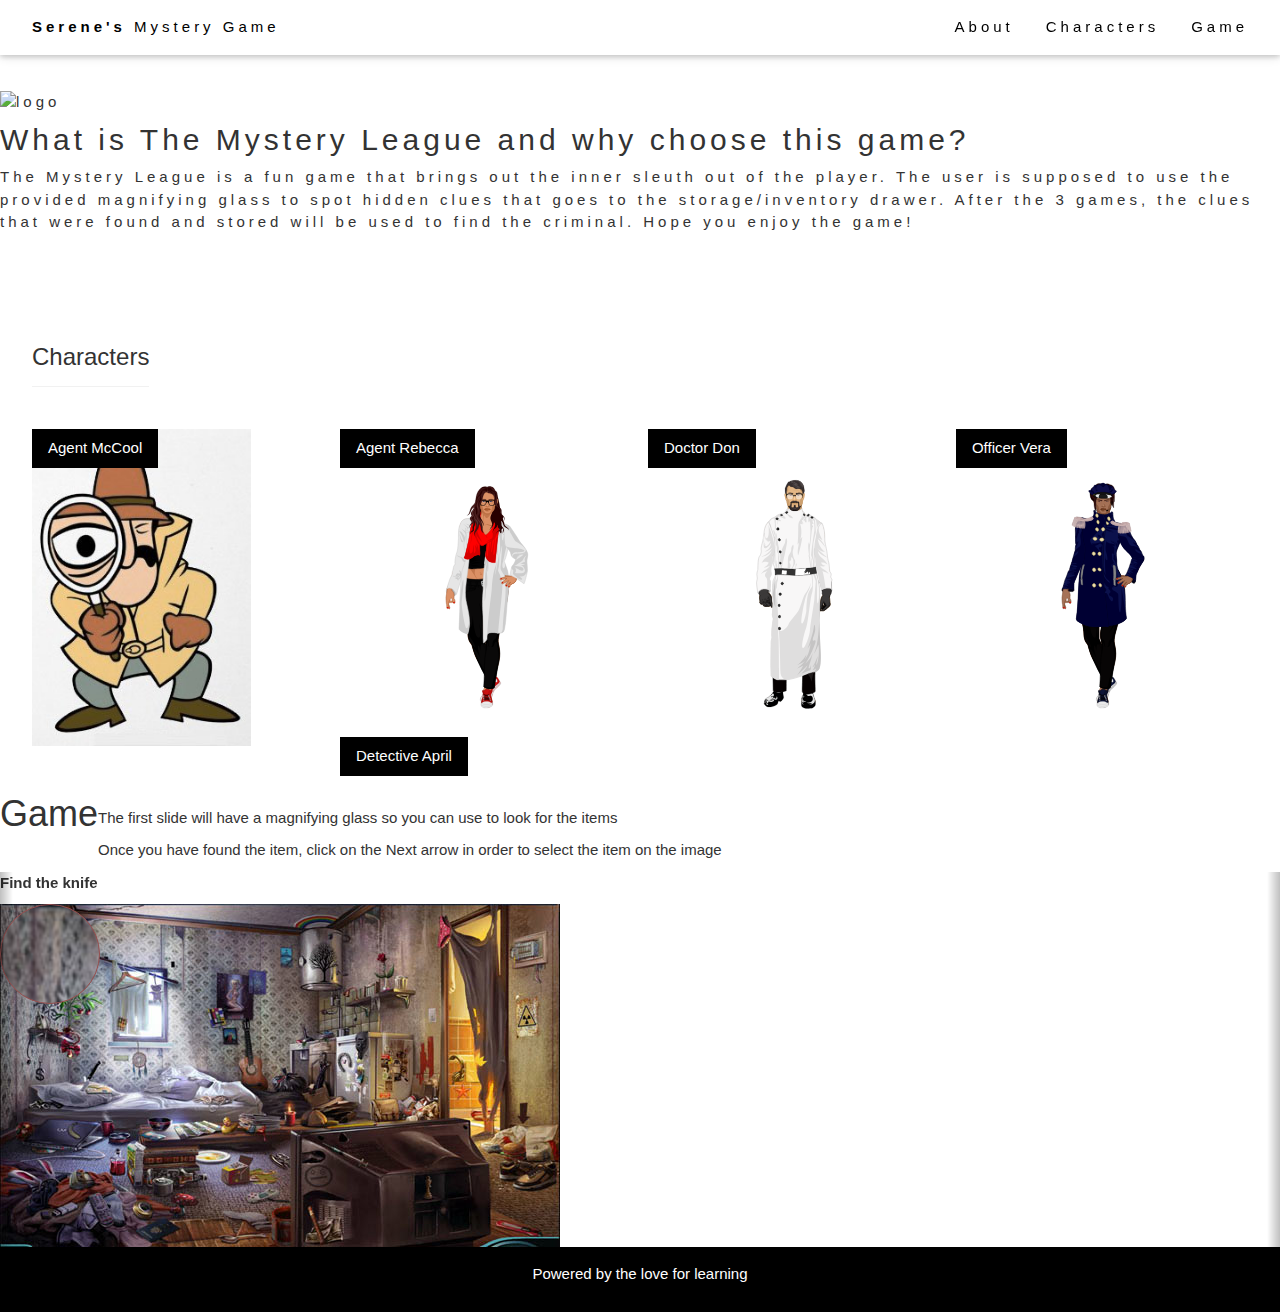
==== SereneTest/index.html @ 8a7bc63e "adding f#1" ====
<!DOCTYPE html>
<html>
<title>Serene's Game2</title>
<meta charset="UTF-8">
<meta name="viewport" content="width=device-width, initial-scale=1">
<link rel="stylesheet" href="css/bootstrap.min.css">
<script src="css/jquery.min.js"></script>
<script src="css/bootstrap.min.js"></script>
<script type="text/javascript">
	function magnify(imgID, zoom) {
  var img, glass, w, h, bw;
  img = document.getElementById(imgID);

  /* Create magnifier glass: */
  glass = document.createElement("DIV");
  glass.setAttribute("class", "img-magnifier-glass");

  /* Insert magnifier glass: */
  img.parentElement.insertBefore(glass, img);

  /* Set background properties for the magnifier glass: */
  glass.style.backgroundImage = "url('" + img.src + "')";
  glass.style.backgroundRepeat = "no-repeat";
  glass.style.backgroundSize = (img.width * zoom) + "px " + (img.height * zoom) + "px";
  bw = 3;
  w = glass.offsetWidth / 2;
  h = glass.offsetHeight / 2;

  /* Execute a function when someone moves the magnifier glass over the image: */
  glass.addEventListener("mousemove", moveMagnifier);
  img.addEventListener("mousemove", moveMagnifier);

  /*and also for touch screens:*/
  glass.addEventListener("touchmove", moveMagnifier);
  img.addEventListener("touchmove", moveMagnifier);
  function moveMagnifier(e) {
    var pos, x, y;
    /* Prevent any other actions that may occur when moving over the image */
    e.preventDefault();
    /* Get the cursor's x and y positions: */
    pos = getCursorPos(e);
    x = pos.x;
    y = pos.y;
    /* Prevent the magnifier glass from being positioned outside the image: */
    if (x > img.width - (w / zoom)) {x = img.width - (w / zoom);}
    if (x < w / zoom) {x = w / zoom;}
    if (y > img.height - (h / zoom)) {y = img.height - (h / zoom);}
    if (y < h / zoom) {y = h / zoom;}
    /* Set the position of the magnifier glass: */
    glass.style.left = (x - w) + "px";
    glass.style.top = (y - h) + "px";
    /* Display what the magnifier glass "sees": */
    glass.style.backgroundPosition = "-" + ((x * zoom) - w + bw) + "px -" + ((y * zoom) - h + bw) + "px";
  }

  function getCursorPos(e) {
    var a, x = 0, y = 0;
    e = e || window.event;
    /* Get the x and y positions of the image: */
    a = img.getBoundingClientRect();
    /* Calculate the cursor's x and y coordinates, relative to the image: */
    x = e.pageX - a.left;
    y = e.pageY - a.top;
    /* Consider any page scrolling: */
    x = x - window.pageXOffset;
    y = y - window.pageYOffset;
    return {x : x, y : y};
  }
}
</script>
<link rel="stylesheet" href="index.css">
<body>

<!-- Navbar (sit on top) -->
<div class="w3-top">
  <div class="w3-bar w3-white w3-wide w3-padding w3-card">
    <a href="#home" class="w3-bar-item w3-button"><b>Serene's</b>  Mystery Game</a>
    <!-- Float links to the right. Hide them on small screens -->
    <div class="w3-right w3-hide-small">
      <a href="#about" class="w3-bar-item w3-button">About</a>
      <a href="#chars" class="w3-bar-item w3-button">Characters</a>
      <a href="#game" class="w3-bar-item w3-button">Game</a>
    </div>
  </div>
  
</div>

<!-- Header -->
<header class="w3-display-container w3-content w3-wide" style="max-width:1500px" id="home">
<br>
<br>
<br>
<br>
  <img src="https://upload.wikimedia.org/wikipedia/en/0/05/Mystery.png" alt="logo" style="width:150px;height:100px">
  <!--<div class="w3-display-middle w3-margin-top w3-center">
    <h1 class="w3-xxlarge w3-text-white"><span class="w3-padding w3-black w3-opacity-min"><b>BR</b></span> <span class="w3-hide-small w3-text-light-grey">Architects</span></h1>
  </div>  -->
  	  	<br>
	<h2 float="left" class="entry-title">What is The Mystery League and why choose this game?</h2>
    </div>
	<div class="top-info">
        <p style="float:left;display:block;">  The Mystery League is a fun game that brings out the inner sleuth out of the player. The user is supposed to use the provided magnifying glass to spot hidden clues that goes to the storage/inventory drawer. After the 3 games, the clues that were found and stored will be used to find the criminal. 
Hope you enjoy the game!</p>
    </div>
</header>

<!-- Page content -->
<div class="w3-content w3-padding" style="max-width:1564px">

  <!-- Project Section -->
    <!-- About Section -->
  <div class="w3-container w3-padding-32" id="about">
    
    </p>
  </div>
  
  
  <div class="w3-container w3-padding-32" id="chars">
    <h3 class="w3-border-bottom w3-border-light-grey w3-padding-16">Characters</h3>
  </div>

  <div class="w3-row-padding">
    <div class="w3-col l3 m6 w3-margin-bottom">
      <div class="w3-display-container">
        <div class="w3-display-topleft w3-black w3-padding">Agent McCool</div>
        <img src="Magnyfying Glass-1.jpg" alt="agent" style="width:75%">
      </div>
    </div>
    <div class="w3-col l3 m6 w3-margin-bottom">
      <div class="w3-display-container">
        <div class="w3-display-topleft w3-black w3-padding">Agent Rebecca</div>
        <img src="my_character.svg" alt="miss" style="width:100%">
      </div>
    </div>
    <div class="w3-col l3 m6 w3-margin-bottom">
      <div class="w3-display-container">
        <div class="w3-display-topleft w3-black w3-padding">Doctor Don</div>
        <img src="My Character 3.svg" alt="sir" style="width:100%">
      </div>
    </div>
    <div class="w3-col l3 m6 w3-margin-bottom">
      <div class="w3-display-container">
        <div class="w3-display-topleft w3-black w3-padding">Officer Vera</div>
        <img src="Police Officer.svg" alt="cop" style="width:100%">
      </div>	
	</div>	  
	  <div class="w3-col l3 m6 w3-margin-bottom">
      <div class="w3-display-container">
        <div class="w3-display-topleft w3-black w3-padding">Detective April</div>
        <img src="file:///E:/Serene/MAGIC/SereneGame/my_character%20(2).svg" alt="guilty" style="width:100%">
      </div>
    </div>

    </div>
  </div>

  <div class="w3-row-padding">

  </div>

  <!-- Game Section
  <div class="w3-container w3-padding-32" id="contact">
    <h3 class="w3-border-bottom w3-border-light-grey w3-padding-16">Contact</h3>
    <p>Lets get in touch and talk about your next project.</p>
    <form action="/action_page.php" target="_blank">
      <input class="w3-input w3-border" type="text" placeholder="Name" required name="Name">
      <input class="w3-input w3-section w3-border" type="text" placeholder="Email" required name="Email">
      <input class="w3-input w3-section w3-border" type="text" placeholder="Subject" required name="Subject">
      <input class="w3-input w3-section w3-border" type="text" placeholder="Comment" required name="Comment">
      <button class="w3-button w3-black w3-section" type="submit">
        <i class="fa fa-paper-plane"></i> SEND MESSAGE
      </button>
    </form>
  </div>  -->
  
<div class="carocontainer">
  <h1>Game</h1> <br>
  <div><p>The first slide will have a magnifying glass so  you can use to look for the items</p>
<p>  Once you have found the item, click on the Next arrow in order to select the item on the image</p></div>
  <div id="myCarousel" class="carousel slide" data-ride="carousel">
    <!-- Indicators
    <ol class="carousel-indicators">
      <li data-target="#myCarousel" data-slide-to="0" class="active"></li>
      <li data-target="#myCarousel" data-slide-to="1"></li>
      <li data-target="#myCarousel" data-slide-to="2"></li>
    </ol>  -->

    <!-- Wrapper for slides -->
    <div class="carousel-inner">
      <div class="item active">
	  <p><b>Find the knife</b></p>
		<img id="lr" src="criminal_case_living_room.jpg" alt="livingroom" style="width:560px;height:343px;">
		

        <!-- <img id="lr" src="criminal_case_living_room.jpg" alt="livingroom" style="width:50%;display:center"> -->
      </div>
	  
	   <div class="item">
		<img id="lr1" src="criminal_case_living_room.jpg" alt="livingroom" style="width:560px;height:343px;display:center" usemap="#liv-map">
	<map name="liv-map">
			<area target="" alt="" title="" href="Guilty Character.svg" coords="90,110,164,175" shape="rect">
		</map>

        <!-- <img id="lr" src="criminal_case_living_room.jpg" alt="livingroom" style="width:50%;display:center"> -->
      </div>

      <div class="item">
        <img id="bed" src="yard.jpg" alt="bedroom" style="width:50%">
      </div>
    
      <div class="item">
        <img id="office" src="office.jpg" alt="office" style="width:50%">
      </div>
    </div>

    <!-- Left and right controls -->
    <a class="left carousel-control" href="#myCarousel" data-slide="prev">
      <span class="glyphicon glyphicon-chevron-left"></span>
      <span class="sr-only">Previous</span>
    </a>
    <a class="right carousel-control" href="#myCarousel" data-slide="next">
      <span class="glyphicon glyphicon-chevron-right"></span>
      <span class="sr-only">Next</span>
    </a>		 
  </div>
</div>

<!-- The notepad-->

<!-- End page content -->
</div>


<!-- Footer -->
<footer class="w3-center w3-black w3-padding-16">
  <p>Powered by the love for learning</p>
</footer>
<script>
/* Initiate Magnify Function
with the id of the image, and the strength of the magnifier glass:*/
magnify("office", 2);
/*magnify("bed", 2);*/
magnify("lr", 2);
</script>
</body>
</html>
---- SereneTest/index.css ----
/* W3.CSS 4.12 November 2018 by Jan Egil and Borge Refsnes */

html {
	box-sizing: border-box
}

*,
*:before,
*:after {
	box-sizing: inherit
}


/* Extract from normalize.css by Nicolas Gallagher and Jonathan Neal git.io/normalize */

html {
	-ms-text-size-adjust: 100%;
	-webkit-text-size-adjust: 100%
}

body {
	margin: 0
}

article,
aside,
details,
figcaption,
figure,
footer,
header,
main,
menu,
nav,
section,
summary {
	display: block
}

audio,
canvas,
progress,
video {
	display: inline-block
}

progress {
	vertical-align: baseline
}

audio:not([controls]) {
	display: none;
	height: 0
}

[hidden],
template {
	display: none
}

a {
	background-color: transparent;
	-webkit-text-decoration-skip: objects
}

a:active,
a:hover {
	outline-width: 0
}

abbr[title] {
	border-bottom: none;
	text-decoration: underline;
	text-decoration: underline dotted
}

dfn {
	font-style: italic
}

mark {
	background: #ff0;
	color: #000
}

small {
	font-size: 80%
}

sub,
sup {
	font-size: 75%;
	line-height: 0;
	position: relative;
	vertical-align: baseline
}

sub {
	bottom: -0.25em
}

sup {
	top: -0.5em
}

figure {
	margin: 1em 40px
}

img {
	border-style: none
}

svg:not(:root) {
	overflow: hidden
}

code,
kbd,
pre,
samp {
	font-family: monospace, monospace;
	font-size: 1em
}

hr {
	box-sizing: content-box;
	height: 0;
	overflow: visible
}

button,
input,
select,
textarea {
	font: inherit;
	margin: 0
}

optgroup {
	font-weight: bold
}

button,
input {
	overflow: visible
}

button,
select {
	text-transform: none
}

button,
html [type=button],
[type=reset],
[type=submit] {
	-webkit-appearance: button
}

button::-moz-focus-inner,
[type=button]::-moz-focus-inner,
[type=reset]::-moz-focus-inner,
[type=submit]::-moz-focus-inner {
	border-style: none;
	padding: 0
}

button:-moz-focusring,
[type=button]:-moz-focusring,
[type=reset]:-moz-focusring,
[type=submit]:-moz-focusring {
	outline: 1px dotted ButtonText
}

fieldset {
	border: 1px solid #c0c0c0;
	margin: 0 2px;
	padding: .35em .625em .75em
}

legend {
	color: inherit;
	display: table;
	max-width: 100%;
	padding: 0;
	white-space: normal
}

textarea {
	overflow: auto
}

[type=checkbox],
[type=radio] {
	padding: 0
}

[type=number]::-webkit-inner-spin-button,
[type=number]::-webkit-outer-spin-button {
	height: auto
}

[type=search] {
	-webkit-appearance: textfield;
	outline-offset: -2px
}

[type=search]::-webkit-search-cancel-button,
[type=search]::-webkit-search-decoration {
	-webkit-appearance: none
}

::-webkit-input-placeholder {
	color: inherit;
	opacity: 0.54
}

::-webkit-file-upload-button {
	-webkit-appearance: button;
	font: inherit
}


/* End extract */

html,
body {
	font-family: Verdana, sans-serif;
	font-size: 15px;
	line-height: 1.5
}

html {
	overflow-x: hidden
}

h1 {
	font-size: 36px
}

h2 {
	font-size: 30px
}

h3 {
	font-size: 24px
}

h4 {
	font-size: 20px
}

h5 {
	font-size: 18px
}

h6 {
	font-size: 16px
}

.w3-serif {
	font-family: serif
}

h1,
h2,
h3,
h4,
h5,
h6 {
	font-family: "Segoe UI", Arial, sans-serif;
	font-weight: 400;
	margin: 10px 0;
	float: left
}

.w3-wide {
	letter-spacing: 4px
}

hr {
	border: 0;
	border-top: 1px solid #eee;
	margin: 20px 0
}

.w3-image {
	max-width: 100%;
	height: auto
}

img {
	vertical-align: middle
}

a {
	color: inherit
}

.w3-table,
.w3-table-all {
	border-collapse: collapse;
	border-spacing: 0;
	width: 100%;
	display: table
}

.w3-table-all {
	border: 1px solid #ccc
}

.w3-bordered tr,
.w3-table-all tr {
	border-bottom: 1px solid #ddd
}

.w3-striped tbody tr:nth-child(even) {
	background-color: #f1f1f1
}

.w3-table-all tr:nth-child(odd) {
	background-color: #fff
}

.w3-table-all tr:nth-child(even) {
	background-color: #f1f1f1
}

.w3-hoverable tbody tr:hover,
.w3-ul.w3-hoverable li:hover {
	background-color: #ccc
}

.w3-centered tr th,
.w3-centered tr td {
	text-align: center
}

.w3-table td,
.w3-table th,
.w3-table-all td,
.w3-table-all th {
	padding: 8px 8px;
	display: table-cell;
	text-align: left;
	vertical-align: top
}

.w3-table th:first-child,
.w3-table td:first-child,
.w3-table-all th:first-child,
.w3-table-all td:first-child {
	padding-left: 16px
}

.w3-btn,
.w3-button {
	border: none;
	display: inline-block;
	padding: 8px 16px;
	vertical-align: middle;
	overflow: hidden;
	text-decoration: none;
	color: inherit;
	background-color: inherit;
	text-align: center;
	cursor: pointer;
	white-space: nowrap
}

.w3-btn:hover {
	box-shadow: 0 8px 16px 0 rgba(0, 0, 0, 0.2), 0 6px 20px 0 rgba(0, 0, 0, 0.19)
}

.w3-btn,
.w3-button {
	-webkit-touch-callout: none;
	-webkit-user-select: none;
	-khtml-user-select: none;
	-moz-user-select: none;
	-ms-user-select: none;
	user-select: none
}

.w3-disabled,
.w3-btn:disabled,
.w3-button:disabled {
	cursor: not-allowed;
	opacity: 0.3
}

.w3-disabled *,
:disabled * {
	pointer-events: none
}

.w3-btn.w3-disabled:hover,
.w3-btn:disabled:hover {
	box-shadow: none
}

.w3-badge,
.w3-tag {
	background-color: #000;
	color: #fff;
	display: inline-block;
	padding-left: 8px;
	padding-right: 8px;
	text-align: center
}

.w3-badge {
	border-radius: 50%
}

.w3-ul {
	list-style-type: none;
	padding: 0;
	margin: 0
}

.w3-ul li {
	padding: 8px 16px;
	border-bottom: 1px solid #ddd
}

.w3-ul li:last-child {
	border-bottom: none
}

.w3-tooltip,
.w3-display-container {
	position: relative
}

.w3-tooltip .w3-text {
	display: none
}

.w3-tooltip:hover .w3-text {
	display: inline-block
}

.w3-ripple:active {
	opacity: 0.5
}

.w3-ripple {
	transition: opacity 0s
}

.w3-input {
	padding: 8px;
	display: block;
	border: none;
	border-bottom: 1px solid #ccc;
	width: 100%
}

.w3-select {
	padding: 9px 0;
	width: 100%;
	border: none;
	border-bottom: 1px solid #ccc
}

.w3-dropdown-click,
.w3-dropdown-hover {
	position: relative;
	display: inline-block;
	cursor: pointer
}

.w3-dropdown-hover:hover .w3-dropdown-content {
	display: block
}

.w3-dropdown-hover:first-child,
.w3-dropdown-click:hover {
	background-color: #ccc;
	color: #000
}

.w3-dropdown-hover:hover>.w3-button:first-child,
.w3-dropdown-click:hover>.w3-button:first-child {
	background-color: #ccc;
	color: #000
}

.w3-dropdown-content {
	cursor: auto;
	color: #000;
	background-color: #fff;
	display: none;
	position: absolute;
	min-width: 160px;
	margin: 0;
	padding: 0;
	z-index: 1
}

.w3-check,
.w3-radio {
	width: 24px;
	height: 24px;
	position: relative;
	top: 6px
}

.w3-sidebar {
	height: 100%;
	width: 200px;
	background-color: #fff;
	position: fixed!important;
	z-index: 1;
	overflow: auto
}

.w3-bar-block .w3-dropdown-hover,
.w3-bar-block .w3-dropdown-click {
	width: 100%
}

.w3-bar-block .w3-dropdown-hover .w3-dropdown-content,
.w3-bar-block .w3-dropdown-click .w3-dropdown-content {
	min-width: 100%
}

.w3-bar-block .w3-dropdown-hover .w3-button,
.w3-bar-block .w3-dropdown-click .w3-button {
	width: 100%;
	text-align: left;
	padding: 8px 16px
}

.w3-main,
#main {
	transition: margin-left .4s
}

.w3-modal {
	z-index: 3;
	display: none;
	padding-top: 100px;
	position: fixed;
	left: 0;
	top: 0;
	width: 100%;
	height: 100%;
	overflow: auto;
	background-color: rgb(0, 0, 0);
	background-color: rgba(0, 0, 0, 0.4)
}

.w3-modal-content {
	margin: auto;
	background-color: #fff;
	position: relative;
	padding: 0;
	outline: 0;
	width: 600px
}

.w3-bar {
	width: 100%;
	overflow: hidden
}

.w3-center .w3-bar {
	display: inline-block;
	width: auto
}

.w3-bar .w3-bar-item {
	padding: 8px 16px;
	float: left;
	width: auto;
	border: none;
	display: block;
	outline: 0
}

.w3-bar .w3-dropdown-hover,
.w3-bar .w3-dropdown-click {
	position: static;
	float: left
}

.w3-bar .w3-button {
	white-space: normal
}

.w3-bar-block .w3-bar-item {
	width: 100%;
	display: block;
	padding: 8px 16px;
	text-align: left;
	border: none;
	white-space: normal;
	float: none;
	outline: 0
}

.w3-bar-block.w3-center .w3-bar-item {
	text-align: center
}

.w3-block {
	display: block;
	width: 100%
}

.w3-responsive {
	display: block;
	overflow-x: auto
}

.w3-container:after,
.w3-container:before,
.w3-panel:after,
.w3-panel:before,
.w3-row:after,
.w3-row:before,
.w3-row-padding:after,
.w3-row-padding:before,
.w3-cell-row:before,
.w3-cell-row:after,
.w3-clear:after,
.w3-clear:before,
.w3-bar:before,
.w3-bar:after {
	content: "";
	display: table;
	clear: both
}

.w3-col,
.w3-half,
.w3-third,
.w3-twothird,
.w3-threequarter,
.w3-quarter {
	float: left;
	width: 100%
}

.w3-col.s1 {
	width: 8.33333%
}

.w3-col.s2 {
	width: 16.66666%
}

.w3-col.s3 {
	width: 24.99999%
}

.w3-col.s4 {
	width: 33.33333%
}

.w3-col.s5 {
	width: 41.66666%
}

.w3-col.s6 {
	width: 49.99999%
}

.w3-col.s7 {
	width: 58.33333%
}

.w3-col.s8 {
	width: 66.66666%
}

.w3-col.s9 {
	width: 74.99999%
}

.w3-col.s10 {
	width: 83.33333%
}

.w3-col.s11 {
	width: 91.66666%
}

.w3-col.s12 {
	width: 99.99999%
}

@media (min-width:601px) {
	.w3-col.m1 {
		width: 8.33333%
	}
	.w3-col.m2 {
		width: 16.66666%
	}
	.w3-col.m3,
	.w3-quarter {
		width: 24.99999%
	}
	.w3-col.m4,
	.w3-third {
		width: 33.33333%
	}
	.w3-col.m5 {
		width: 41.66666%
	}
	.w3-col.m6,
	.w3-half {
		width: 49.99999%
	}
	.w3-col.m7 {
		width: 58.33333%
	}
	.w3-col.m8,
	.w3-twothird {
		width: 66.66666%
	}
	.w3-col.m9,
	.w3-threequarter {
		width: 74.99999%
	}
	.w3-col.m10 {
		width: 83.33333%
	}
	.w3-col.m11 {
		width: 91.66666%
	}
	.w3-col.m12 {
		width: 99.99999%
	}
}

@media (min-width:993px) {
	.w3-col.l1 {
		width: 8.33333%
	}
	.w3-col.l2 {
		width: 16.66666%
	}
	.w3-col.l3 {
		width: 24.99999%
	}
	.w3-col.l4 {
		width: 33.33333%
	}
	.w3-col.l5 {
		width: 41.66666%
	}
	.w3-col.l6 {
		width: 49.99999%
	}
	.w3-col.l7 {
		width: 58.33333%
	}
	.w3-col.l8 {
		width: 66.66666%
	}
	.w3-col.l9 {
		width: 74.99999%
	}
	.w3-col.l10 {
		width: 83.33333%
	}
	.w3-col.l11 {
		width: 91.66666%
	}
	.w3-col.l12 {
		width: 99.99999%
	}
}

.w3-rest {
	overflow: hidden
}

.w3-stretch {
	margin-left: -16px;
	margin-right: -16px
}

.w3-content,
.w3-auto {
	margin-left: auto;
	margin-right: auto
}

.w3-content {
	max-width: 980px
}

.w3-auto {
	max-width: 1140px
}

.w3-cell-row {
	display: table;
	width: 100%
}

.w3-cell {
	display: table-cell
}

.w3-cell-top {
	vertical-align: top
}

.w3-cell-middle {
	vertical-align: middle
}

.w3-cell-bottom {
	vertical-align: bottom
}

.w3-hide {
	display: none!important
}

.w3-show-block,
.w3-show {
	display: block!important
}

.w3-show-inline-block {
	display: inline-block!important
}

@media (max-width:1205px) {
	.w3-auto {
		max-width: 95%
	}
}

@media (max-width:600px) {
	.w3-modal-content {
		margin: 0 10px;
		width: auto!important
	}
	.w3-modal {
		padding-top: 30px
	}
	.w3-dropdown-hover.w3-mobile .w3-dropdown-content,
	.w3-dropdown-click.w3-mobile .w3-dropdown-content {
		position: relative
	}
	.w3-hide-small {
		display: none!important
	}
	.w3-mobile {
		display: block;
		width: 100%!important
	}
	.w3-bar-item.w3-mobile,
	.w3-dropdown-hover.w3-mobile,
	.w3-dropdown-click.w3-mobile {
		text-align: center
	}
	.w3-dropdown-hover.w3-mobile,
	.w3-dropdown-hover.w3-mobile .w3-btn,
	.w3-dropdown-hover.w3-mobile .w3-button,
	.w3-dropdown-click.w3-mobile,
	.w3-dropdown-click.w3-mobile .w3-btn,
	.w3-dropdown-click.w3-mobile .w3-button {
		width: 100%
	}
}

@media (max-width:768px) {
	.w3-modal-content {
		width: 500px
	}
	.w3-modal {
		padding-top: 50px
	}
}

@media (min-width:993px) {
	.w3-modal-content {
		width: 900px
	}
	.w3-hide-large {
		display: none!important
	}
	.w3-sidebar.w3-collapse {
		display: block!important
	}
}

@media (max-width:992px) and (min-width:601px) {
	.w3-hide-medium {
		display: none!important
	}
}

@media (max-width:992px) {
	.w3-sidebar.w3-collapse {
		display: none
	}
	.w3-main {
		margin-left: 0!important;
		margin-right: 0!important
	}
	.w3-auto {
		max-width: 100%
	}
}

.w3-top,
.w3-bottom {
	position: fixed;
	width: 100%;
	z-index: 1
}

.w3-top {
	top: 0
}

.w3-bottom {
	bottom: 0
}

.w3-overlay {
	position: fixed;
	display: none;
	width: 100%;
	height: 100%;
	top: 0;
	left: 0;
	right: 0;
	bottom: 0;
	background-color: rgba(0, 0, 0, 0.5);
	z-index: 2
}

.w3-display-topleft {
	position: absolute;
	left: 0;
	top: 0
}

.w3-display-topright {
	position: absolute;
	right: 0;
	top: 0
}

.w3-display-bottomleft {
	position: absolute;
	left: 0;
	bottom: 0
}

.w3-display-bottomright {
	position: absolute;
	right: 0;
	bottom: 0
}

.w3-display-middle {
	position: absolute;
	top: 50%;
	left: 50%;
	transform: translate(-50%, -50%);
	-ms-transform: translate(-50%, -50%)
}

.w3-display-left {
	position: absolute;
	top: 50%;
	left: 0%;
	transform: translate(0%, -50%);
	-ms-transform: translate(-0%, -50%)
}

.w3-display-right {
	position: absolute;
	top: 50%;
	right: 0%;
	transform: translate(0%, -50%);
	-ms-transform: translate(0%, -50%)
}

.w3-display-topmiddle {
	position: absolute;
	left: 50%;
	top: 0;
	transform: translate(-50%, 0%);
	-ms-transform: translate(-50%, 0%)
}

.w3-display-bottommiddle {
	position: absolute;
	left: 50%;
	bottom: 0;
	transform: translate(-50%, 0%);
	-ms-transform: translate(-50%, 0%)
}

.w3-display-container:hover .w3-display-hover {
	display: block
}

.w3-display-container:hover span.w3-display-hover {
	display: inline-block
}

.w3-display-hover {
	display: none
}

.w3-display-position {
	position: absolute
}

.w3-circle {
	border-radius: 50%
}

.w3-round-small {
	border-radius: 2px
}

.w3-round,
.w3-round-medium {
	border-radius: 4px
}

.w3-round-large {
	border-radius: 8px
}

.w3-round-xlarge {
	border-radius: 16px
}

.w3-round-xxlarge {
	border-radius: 32px
}

.w3-row-padding,
.w3-row-padding>.w3-half,
.w3-row-padding>.w3-third,
.w3-row-padding>.w3-twothird,
.w3-row-padding>.w3-threequarter,
.w3-row-padding>.w3-quarter,
.w3-row-padding>.w3-col {
	padding: 0 8px
}

.w3-container,
.w3-panel {
	padding: 0.01em 16px
}

.w3-panel {
	margin-top: 16px;
	margin-bottom: 16px
}

.w3-code,
.w3-codespan {
	font-family: Consolas, "courier new";
	font-size: 16px
}

.w3-code {
	width: auto;
	background-color: #fff;
	padding: 8px 12px;
	border-left: 4px solid #4CAF50;
	word-wrap: break-word
}

.w3-codespan {
	color: crimson;
	background-color: #f1f1f1;
	padding-left: 4px;
	padding-right: 4px;
	font-size: 110%
}

.w3-card,
.w3-card-2 {
	box-shadow: 0 2px 5px 0 rgba(0, 0, 0, 0.16), 0 2px 10px 0 rgba(0, 0, 0, 0.12)
}

.w3-card-4,
.w3-hover-shadow:hover {
	box-shadow: 0 4px 10px 0 rgba(0, 0, 0, 0.2), 0 4px 20px 0 rgba(0, 0, 0, 0.19)
}

.w3-spin {
	animation: w3-spin 2s infinite linear
}

@keyframes w3-spin {
	0% {
		transform: rotate(0deg)
	}
	100% {
		transform: rotate(359deg)
	}
}

.w3-animate-fading {
	animation: fading 10s infinite
}

@keyframes fading {
	0% {
		opacity: 0
	}
	50% {
		opacity: 1
	}
	100% {
		opacity: 0
	}
}

.w3-animate-opacity {
	animation: opac 0.8s
}

@keyframes opac {
	from {
		opacity: 0
	}
	to {
		opacity: 1
	}
}

.w3-animate-top {
	position: relative;
	animation: animatetop 0.4s
}

@keyframes animatetop {
	from {
		top: -300px;
		opacity: 0
	}
	to {
		top: 0;
		opacity: 1
	}
}

.w3-animate-left {
	position: relative;
	animation: animateleft 0.4s
}

@keyframes animateleft {
	from {
		left: -300px;
		opacity: 0
	}
	to {
		left: 0;
		opacity: 1
	}
}

.w3-animate-right {
	position: relative;
	animation: animateright 0.4s
}

@keyframes animateright {
	from {
		right: -300px;
		opacity: 0
	}
	to {
		right: 0;
		opacity: 1
	}
}

.w3-animate-bottom {
	position: relative;
	animation: animatebottom 0.4s
}

@keyframes animatebottom {
	from {
		bottom: -300px;
		opacity: 0
	}
	to {
		bottom: 0;
		opacity: 1
	}
}

.w3-animate-zoom {
	animation: animatezoom 0.6s
}

@keyframes animatezoom {
	from {
		transform: scale(0)
	}
	to {
		transform: scale(1)
	}
}

.w3-animate-input {
	transition: width 0.4s ease-in-out
}

.w3-animate-input:focus {
	width: 100%!important
}

.w3-opacity,
.w3-hover-opacity:hover {
	opacity: 0.60
}

.w3-opacity-off,
.w3-hover-opacity-off:hover {
	opacity: 1
}

.w3-opacity-max {
	opacity: 0.25
}

.w3-opacity-min {
	opacity: 0.75
}

.w3-greyscale-max,
.w3-grayscale-max,
.w3-hover-greyscale:hover,
.w3-hover-grayscale:hover {
	filter: grayscale(100%)
}

.w3-greyscale,
.w3-grayscale {
	filter: grayscale(75%)
}

.w3-greyscale-min,
.w3-grayscale-min {
	filter: grayscale(50%)
}

.w3-sepia {
	filter: sepia(75%)
}

.w3-sepia-max,
.w3-hover-sepia:hover {
	filter: sepia(100%)
}

.w3-sepia-min {
	filter: sepia(50%)
}

.w3-tiny {
	font-size: 10px!important
}

.w3-small {
	font-size: 12px!important
}

.w3-medium {
	font-size: 15px!important
}

.w3-large {
	font-size: 18px!important
}

.w3-xlarge {
	font-size: 24px!important
}

.w3-xxlarge {
	font-size: 36px!important
}

.w3-xxxlarge {
	font-size: 48px!important
}

.w3-jumbo {
	font-size: 64px!important
}

.w3-left-align {
	text-align: left!important
}

.w3-right-align {
	text-align: right!important
}

.w3-justify {
	text-align: justify!important
}

.w3-center {
	text-align: center!important
}

.w3-border-0 {
	border: 0!important
}

.w3-border {
	border: 1px solid #ccc!important
}

.w3-border-top {
	border-top: 1px solid #ccc!important
}

.w3-border-bottom {
	border-bottom: 1px solid #ccc!important
}

.w3-border-left {
	border-left: 1px solid #ccc!important
}

.w3-border-right {
	border-right: 1px solid #ccc!important
}

.w3-topbar {
	border-top: 6px solid #ccc!important
}

.w3-bottombar {
	border-bottom: 6px solid #ccc!important
}

.w3-leftbar {
	border-left: 6px solid #ccc!important
}

.w3-rightbar {
	border-right: 6px solid #ccc!important
}

.w3-section,
.w3-code {
	margin-top: 16px!important;
	margin-bottom: 16px!important
}

.w3-margin {
	margin: 16px!important
}

.w3-margin-top {
	margin-top: 16px!important
}

.w3-margin-bottom {
	margin-bottom: 16px!important
}

.w3-margin-left {
	margin-left: 16px!important
}

.w3-margin-right {
	margin-right: 16px!important
}

.w3-padding-small {
	padding: 4px 8px!important
}

.w3-padding {
	padding: 8px 16px!important
}

.w3-padding-large {
	padding: 12px 24px!important
}

.w3-padding-16 {
	padding-top: 16px!important;
	padding-bottom: 16px!important
}

.w3-padding-24 {
	padding-top: 24px!important;
	padding-bottom: 24px!important
}

.w3-padding-32 {
	padding-top: 32px!important;
	padding-bottom: 32px!important
}

.w3-padding-48 {
	padding-top: 48px!important;
	padding-bottom: 48px!important
}

.w3-padding-64 {
	padding-top: 64px!important;
	padding-bottom: 64px!important
}

.w3-left {
	float: left!important
}

.w3-right {
	float: right!important
}

.w3-button:hover {
	color: #000!important;
	background-color: #ccc!important
}

.w3-transparent,
.w3-hover-none:hover {
	background-color: transparent!important
}

.w3-hover-none:hover {
	box-shadow: none!important
}


/* Colors */

.w3-amber,
.w3-hover-amber:hover {
	color: #000!important;
	background-color: #ffc107!important
}

.w3-aqua,
.w3-hover-aqua:hover {
	color: #000!important;
	background-color: #00ffff!important
}

.w3-blue,
.w3-hover-blue:hover {
	color: #fff!important;
	background-color: #2196F3!important
}

.w3-light-blue,
.w3-hover-light-blue:hover {
	color: #000!important;
	background-color: #87CEEB!important
}

.w3-brown,
.w3-hover-brown:hover {
	color: #fff!important;
	background-color: #795548!important
}

.w3-cyan,
.w3-hover-cyan:hover {
	color: #000!important;
	background-color: #00bcd4!important
}

.w3-blue-grey,
.w3-hover-blue-grey:hover,
.w3-blue-gray,
.w3-hover-blue-gray:hover {
	color: #fff!important;
	background-color: #607d8b!important
}

.w3-green,
.w3-hover-green:hover {
	color: #fff!important;
	background-color: #4CAF50!important
}

.w3-light-green,
.w3-hover-light-green:hover {
	color: #000!important;
	background-color: #8bc34a!important
}

.w3-indigo,
.w3-hover-indigo:hover {
	color: #fff!important;
	background-color: #3f51b5!important
}

.w3-khaki,
.w3-hover-khaki:hover {
	color: #000!important;
	background-color: #f0e68c!important
}

.w3-lime,
.w3-hover-lime:hover {
	color: #000!important;
	background-color: #cddc39!important
}

.w3-orange,
.w3-hover-orange:hover {
	color: #000!important;
	background-color: #ff9800!important
}

.w3-deep-orange,
.w3-hover-deep-orange:hover {
	color: #fff!important;
	background-color: #ff5722!important
}

.w3-pink,
.w3-hover-pink:hover {
	color: #fff!important;
	background-color: #e91e63!important
}

.w3-purple,
.w3-hover-purple:hover {
	color: #fff!important;
	background-color: #9c27b0!important
}

.w3-deep-purple,
.w3-hover-deep-purple:hover {
	color: #fff!important;
	background-color: #673ab7!important
}

.w3-red,
.w3-hover-red:hover {
	color: #fff!important;
	background-color: #f44336!important
}

.w3-sand,
.w3-hover-sand:hover {
	color: #000!important;
	background-color: #fdf5e6!important
}

.w3-teal,
.w3-hover-teal:hover {
	color: #fff!important;
	background-color: #009688!important
}

.w3-yellow,
.w3-hover-yellow:hover {
	color: #000!important;
	background-color: #ffeb3b!important
}

.w3-white,
.w3-hover-white:hover {
	color: #000!important;
	background-color: #fff!important
}

.w3-black,
.w3-hover-black:hover {
	color: #fff!important;
	background-color: #000!important
}

.w3-grey,
.w3-hover-grey:hover,
.w3-gray,
.w3-hover-gray:hover {
	color: #000!important;
	background-color: #9e9e9e!important
}

.w3-light-grey,
.w3-hover-light-grey:hover,
.w3-light-gray,
.w3-hover-light-gray:hover {
	color: #000!important;
	background-color: #f1f1f1!important
}

.w3-dark-grey,
.w3-hover-dark-grey:hover,
.w3-dark-gray,
.w3-hover-dark-gray:hover {
	color: #fff!important;
	background-color: #616161!important
}

.w3-pale-red,
.w3-hover-pale-red:hover {
	color: #000!important;
	background-color: #ffdddd!important
}

.w3-pale-green,
.w3-hover-pale-green:hover {
	color: #000!important;
	background-color: #ddffdd!important
}

.w3-pale-yellow,
.w3-hover-pale-yellow:hover {
	color: #000!important;
	background-color: #ffffcc!important
}

.w3-pale-blue,
.w3-hover-pale-blue:hover {
	color: #000!important;
	background-color: #ddffff!important
}

.w3-text-amber,
.w3-hover-text-amber:hover {
	color: #ffc107!important
}

.w3-text-aqua,
.w3-hover-text-aqua:hover {
	color: #00ffff!important
}

.w3-text-blue,
.w3-hover-text-blue:hover {
	color: #2196F3!important
}

.w3-text-light-blue,
.w3-hover-text-light-blue:hover {
	color: #87CEEB!important
}

.w3-text-brown,
.w3-hover-text-brown:hover {
	color: #795548!important
}

.w3-text-cyan,
.w3-hover-text-cyan:hover {
	color: #00bcd4!important
}

.w3-text-blue-grey,
.w3-hover-text-blue-grey:hover,
.w3-text-blue-gray,
.w3-hover-text-blue-gray:hover {
	color: #607d8b!important
}

.w3-text-green,
.w3-hover-text-green:hover {
	color: #4CAF50!important
}

.w3-text-light-green,
.w3-hover-text-light-green:hover {
	color: #8bc34a!important
}

.w3-text-indigo,
.w3-hover-text-indigo:hover {
	color: #3f51b5!important
}

.w3-text-khaki,
.w3-hover-text-khaki:hover {
	color: #b4aa50!important
}

.w3-text-lime,
.w3-hover-text-lime:hover {
	color: #cddc39!important
}

.w3-text-orange,
.w3-hover-text-orange:hover {
	color: #ff9800!important
}

.w3-text-deep-orange,
.w3-hover-text-deep-orange:hover {
	color: #ff5722!important
}

.w3-text-pink,
.w3-hover-text-pink:hover {
	color: #e91e63!important
}

.w3-text-purple,
.w3-hover-text-purple:hover {
	color: #9c27b0!important
}

.w3-text-deep-purple,
.w3-hover-text-deep-purple:hover {
	color: #673ab7!important
}

.w3-text-red,
.w3-hover-text-red:hover {
	color: #f44336!important
}

.w3-text-sand,
.w3-hover-text-sand:hover {
	color: #fdf5e6!important
}

.w3-text-teal,
.w3-hover-text-teal:hover {
	color: #009688!important
}

.w3-text-yellow,
.w3-hover-text-yellow:hover {
	color: #d2be0e!important
}

.w3-text-white,
.w3-hover-text-white:hover {
	color: #fff!important
}

.w3-text-black,
.w3-hover-text-black:hover {
	color: #000!important
}

.w3-text-grey,
.w3-hover-text-grey:hover,
.w3-text-gray,
.w3-hover-text-gray:hover {
	color: #757575!important
}

.w3-text-light-grey,
.w3-hover-text-light-grey:hover,
.w3-text-light-gray,
.w3-hover-text-light-gray:hover {
	color: #f1f1f1!important
}

.w3-text-dark-grey,
.w3-hover-text-dark-grey:hover,
.w3-text-dark-gray,
.w3-hover-text-dark-gray:hover {
	color: #3a3a3a!important
}

.w3-border-amber,
.w3-hover-border-amber:hover {
	border-color: #ffc107!important
}

.w3-border-aqua,
.w3-hover-border-aqua:hover {
	border-color: #00ffff!important
}

.w3-border-blue,
.w3-hover-border-blue:hover {
	border-color: #2196F3!important
}

.w3-border-light-blue,
.w3-hover-border-light-blue:hover {
	border-color: #87CEEB!important
}

.w3-border-brown,
.w3-hover-border-brown:hover {
	border-color: #795548!important
}

.w3-border-cyan,
.w3-hover-border-cyan:hover {
	border-color: #00bcd4!important
}

.w3-border-blue-grey,
.w3-hover-border-blue-grey:hover,
.w3-border-blue-gray,
.w3-hover-border-blue-gray:hover {
	border-color: #607d8b!important
}

.w3-border-green,
.w3-hover-border-green:hover {
	border-color: #4CAF50!important
}

.w3-border-light-green,
.w3-hover-border-light-green:hover {
	border-color: #8bc34a!important
}

.w3-border-indigo,
.w3-hover-border-indigo:hover {
	border-color: #3f51b5!important
}

.w3-border-khaki,
.w3-hover-border-khaki:hover {
	border-color: #f0e68c!important
}

.w3-border-lime,
.w3-hover-border-lime:hover {
	border-color: #cddc39!important
}

.w3-border-orange,
.w3-hover-border-orange:hover {
	border-color: #ff9800!important
}

.w3-border-deep-orange,
.w3-hover-border-deep-orange:hover {
	border-color: #ff5722!important
}

.w3-border-pink,
.w3-hover-border-pink:hover {
	border-color: #e91e63!important
}

.w3-border-purple,
.w3-hover-border-purple:hover {
	border-color: #9c27b0!important
}

.w3-border-deep-purple,
.w3-hover-border-deep-purple:hover {
	border-color: #673ab7!important
}

.w3-border-red,
.w3-hover-border-red:hover {
	border-color: #f44336!important
}

.w3-border-sand,
.w3-hover-border-sand:hover {
	border-color: #fdf5e6!important
}

.w3-border-teal,
.w3-hover-border-teal:hover {
	border-color: #009688!important
}

.w3-border-yellow,
.w3-hover-border-yellow:hover {
	border-color: #ffeb3b!important
}

.w3-border-white,
.w3-hover-border-white:hover {
	border-color: #fff!important
}

.w3-border-black,
.w3-hover-border-black:hover {
	border-color: #000!important
}

.w3-border-grey,
.w3-hover-border-grey:hover,
.w3-border-gray,
.w3-hover-border-gray:hover {
	border-color: #9e9e9e!important
}

.w3-border-light-grey,
.w3-hover-border-light-grey:hover,
.w3-border-light-gray,
.w3-hover-border-light-gray:hover {
	border-color: #f1f1f1!important
}

.w3-border-dark-grey,
.w3-hover-border-dark-grey:hover,
.w3-border-dark-gray,
.w3-hover-border-dark-gray:hover {
	border-color: #616161!important
}

.w3-border-pale-red,
.w3-hover-border-pale-red:hover {
	border-color: #ffe7e7!important
}

.w3-border-pale-green,
.w3-hover-border-pale-green:hover {
	border-color: #e7ffe7!important
}

.w3-border-pale-yellow,
.w3-hover-border-pale-yellow:hover {
	border-color: #ffffcc!important
}

.w3-border-pale-blue,
.w3-hover-border-pale-blue:hover {
	border-color: #e7ffff!important
}

* {box-sizing: border-box;}

.img-magnifier-container {
  position: relative;
}

.img-magnifier-glass {
  position: absolute;
  border: 1px solid #974e4e;
  border-radius: 50%;
  cursor: none;
  /*Set the size of the magnifier glass:*/
  width: 100px;
  height: 100px;
}

area {
  cursor: none;
}
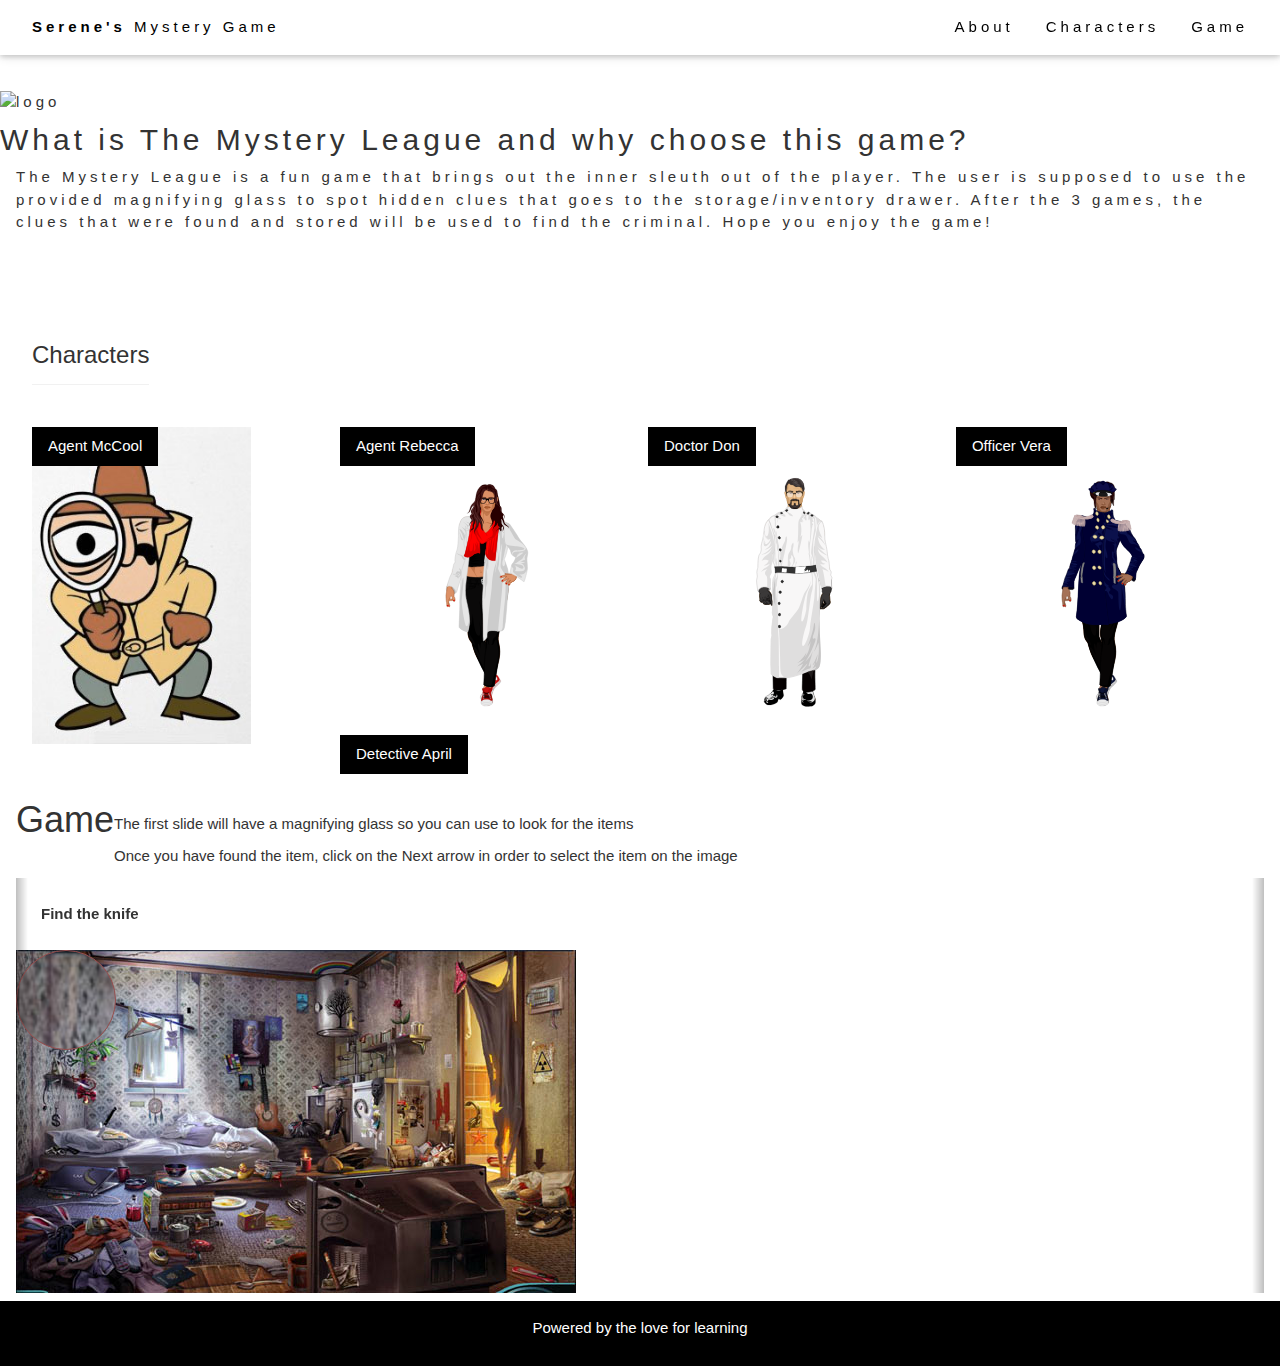
==== commit 139f9658: "adding final" ====
--- a/SereneTest/index.html
+++ b/SereneTest/index.html
@@ -86,19 +86,16 @@
 </div>
 
 <!-- Header -->
-<header class="w3-display-container w3-content w3-wide" style="max-width:1500px" id="home">
+<header class="w3-display-container w3-content w3-wide" style="max-width:1564px" id="home">
 <br>
 <br>
 <br>
 <br>
   <img src="https://upload.wikimedia.org/wikipedia/en/0/05/Mystery.png" alt="logo" style="width:150px;height:100px">
-  <!--<div class="w3-display-middle w3-margin-top w3-center">
-    <h1 class="w3-xxlarge w3-text-white"><span class="w3-padding w3-black w3-opacity-min"><b>BR</b></span> <span class="w3-hide-small w3-text-light-grey">Architects</span></h1>
-  </div>  -->
   	  	<br>
 	<h2 float="left" class="entry-title">What is The Mystery League and why choose this game?</h2>
     </div>
-	<div class="top-info">
+	<div class="w3-container w3-padding-32" id="about" class="top-info">
         <p style="float:left;display:block;">  The Mystery League is a fun game that brings out the inner sleuth out of the player. The user is supposed to use the provided magnifying glass to spot hidden clues that goes to the storage/inventory drawer. After the 3 games, the clues that were found and stored will be used to find the criminal. 
 Hope you enjoy the game!</p>
     </div>
@@ -107,14 +104,7 @@
 <!-- Page content -->
 <div class="w3-content w3-padding" style="max-width:1564px">
 
-  <!-- Project Section -->
-    <!-- About Section -->
-  <div class="w3-container w3-padding-32" id="about">
-    
-    </p>
-  </div>
-  
-  
+  <!-- Project Section -->  
   <div class="w3-container w3-padding-32" id="chars">
     <h3 class="w3-border-bottom w3-border-light-grey w3-padding-16">Characters</h3>
   </div>
@@ -157,61 +147,50 @@
   <div class="w3-row-padding">
 
   </div>
-
-  <!-- Game Section
-  <div class="w3-container w3-padding-32" id="contact">
-    <h3 class="w3-border-bottom w3-border-light-grey w3-padding-16">Contact</h3>
-    <p>Lets get in touch and talk about your next project.</p>
-    <form action="/action_page.php" target="_blank">
-      <input class="w3-input w3-border" type="text" placeholder="Name" required name="Name">
-      <input class="w3-input w3-section w3-border" type="text" placeholder="Email" required name="Email">
-      <input class="w3-input w3-section w3-border" type="text" placeholder="Subject" required name="Subject">
-      <input class="w3-input w3-section w3-border" type="text" placeholder="Comment" required name="Comment">
-      <button class="w3-button w3-black w3-section" type="submit">
-        <i class="fa fa-paper-plane"></i> SEND MESSAGE
-      </button>
-    </form>
-  </div>  -->
   
-<div class="carocontainer">
+<div class="w3-content w3-padding" style="max-width:1564px">
   <h1>Game</h1> <br>
-  <div><p>The first slide will have a magnifying glass so  you can use to look for the items</p>
+  <div id="game"><p>The first slide will have a magnifying glass so  you can use to look for the items</p>
 <p>  Once you have found the item, click on the Next arrow in order to select the item on the image</p></div>
   <div id="myCarousel" class="carousel slide" data-ride="carousel">
-    <!-- Indicators
-    <ol class="carousel-indicators">
-      <li data-target="#myCarousel" data-slide-to="0" class="active"></li>
-      <li data-target="#myCarousel" data-slide-to="1"></li>
-      <li data-target="#myCarousel" data-slide-to="2"></li>
-    </ol>  -->
 
     <!-- Wrapper for slides -->
     <div class="carousel-inner">
       <div class="item active">
-	  <p><b>Find the knife</b></p>
-		<img id="lr" src="criminal_case_living_room.jpg" alt="livingroom" style="width:560px;height:343px;">
+	  <p style="margin:25px"><b>Find the knife</b></p>
+		<img id="bed" src="bedroom.jpg" alt="bedroom" style="width:560px;height:343px">
 		
-
-        <!-- <img id="lr" src="criminal_case_living_room.jpg" alt="livingroom" style="width:50%;display:center"> -->
+      </div>
+	   <div class="item">
+		<img id="bed1" src="bedroom.jpg" alt="bedroom" style="width:560px;height:343px;display:center" usemap="#bed-map">
+	<map name="bed-map">
+			<area target="" alt="" title="" href="" coords="90,110,164,175" shape="rect" onclick="javascript:void  window.open('Guilty Character.svg','1407798238173','width=650,height=800,toolbar=0,menubar=0,location=0,status=0,scrollbars=1,resizable=1,left=0,top=0');return     false;">
+		</map>
+      </div>
+	  
+	      <div class="item">
+	  <p style="margin:25px"><b>Find the ear</b></p>
+		<img id="yard" src="yard.jpg" alt="yard" style="width:560px;height:343px">
       </div>
 	  
 	   <div class="item">
-		<img id="lr1" src="criminal_case_living_room.jpg" alt="livingroom" style="width:560px;height:343px;display:center" usemap="#liv-map">
-	<map name="liv-map">
-			<area target="" alt="" title="" href="Guilty Character.svg" coords="90,110,164,175" shape="rect">
+		<img id="yard1" src="yard.jpg" alt="yard1" style="width:946px;height:567px;display:center" usemap="#yard-map">
+	<map name="yard-map">
+			<area target="" alt="" title="" href="" coords="262,515,215,555" shape="rect" onclick="javascript:void  window.open('evilChar.svg','1407798238173','width=650,height=800,toolbar=0,menubar=0,location=0,status=0,scrollbars=1,resizable=1,left=0,top=0');return     false;">
 		</map>
-
-        <!-- <img id="lr" src="criminal_case_living_room.jpg" alt="livingroom" style="width:50%;display:center"> -->
-      </div>
-
-      <div class="item">
-        <img id="bed" src="yard.jpg" alt="bedroom" style="width:50%">
-      </div>
-    
-      <div class="item">
-        <img id="office" src="office.jpg" alt="office" style="width:50%">
-      </div>
-    </div>
+      </div>  
+
+	      <div class="item">
+	  <p style="margin:25px"><b>Find the camera</b></p>
+		<img id="office" src="office.jpg" alt="office" style="width:560px;height:343px">
+      </div>
+	  
+	   <div class="item">
+		<img id="office1" src="office.jpg" alt="office1" style="width:946px;height:567px;display:center" usemap="#office-map">
+	<map name="office-map">
+			<area target="" alt="" title="" href="" coords="456,170,503,193" shape="rect" onclick="javascript:void  window.open('weirdo.svg','1407798238173','width=650,height=800,toolbar=0,menubar=0,location=0,status=0,scrollbars=1,resizable=1,left=0,top=0');return     false;">
+		</map>
+      </div> 
 
     <!-- Left and right controls -->
     <a class="left carousel-control" href="#myCarousel" data-slide="prev">
@@ -225,8 +204,6 @@
   </div>
 </div>
 
-<!-- The notepad-->
-
 <!-- End page content -->
 </div>
 
@@ -235,12 +212,15 @@
 <footer class="w3-center w3-black w3-padding-16">
   <p>Powered by the love for learning</p>
 </footer>
+
+<!-- js for magnifying glass -->
 <script>
 /* Initiate Magnify Function
 with the id of the image, and the strength of the magnifier glass:*/
 magnify("office", 2);
-/*magnify("bed", 2);*/
-magnify("lr", 2);
+magnify("yard", 2);
+magnify("bed", 2);
 </script>
+
 </body>
 </html>